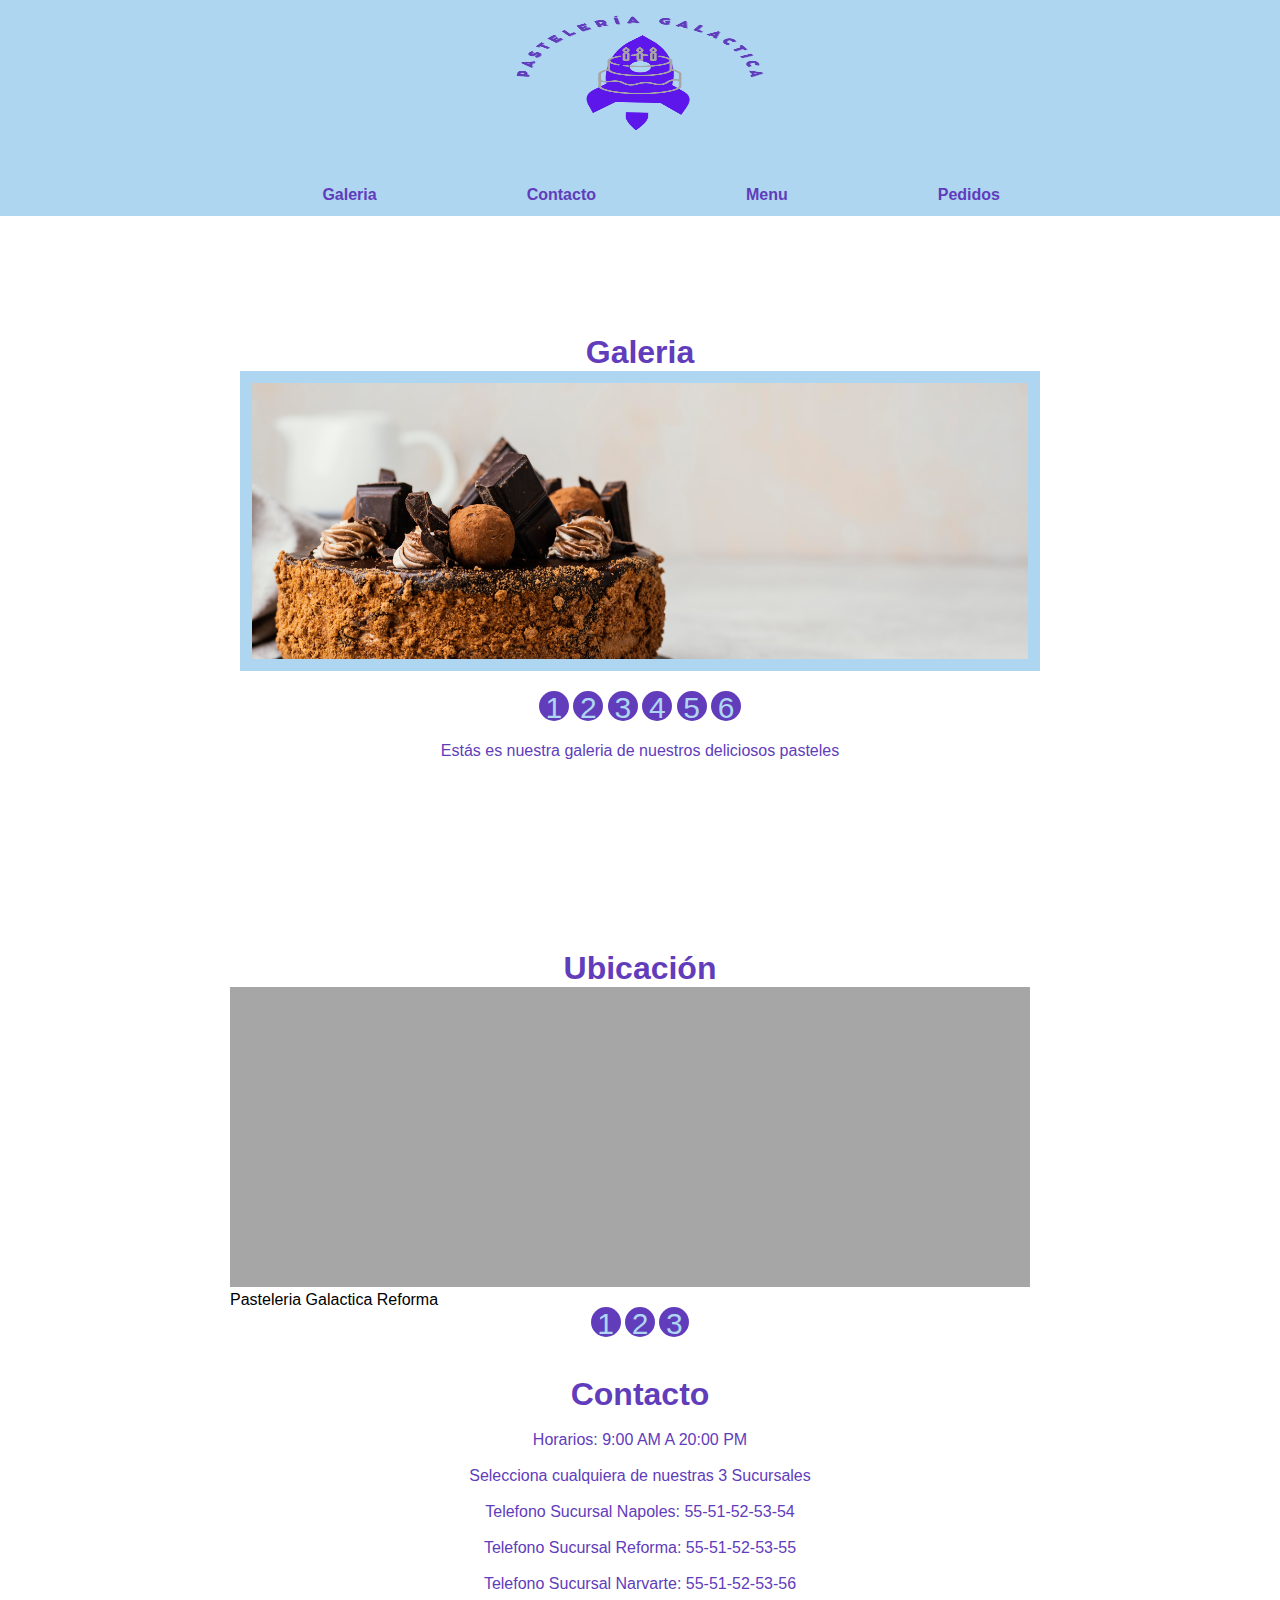
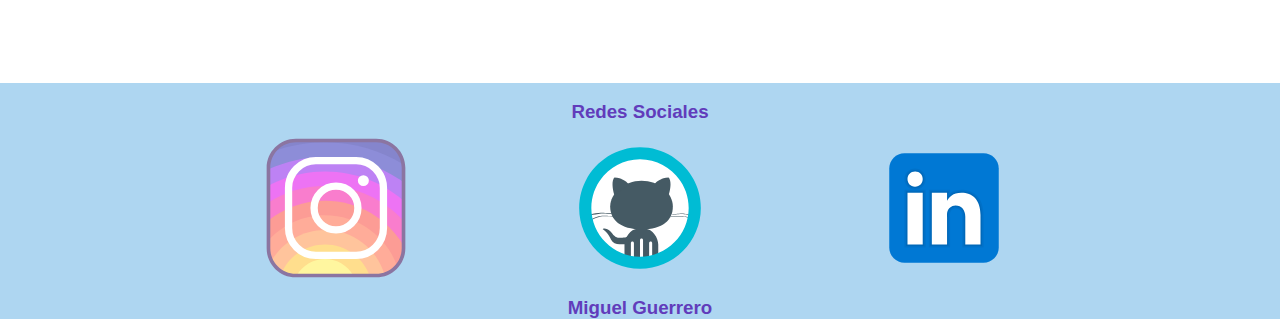
==== index.html @ 4181acfa "Ṕagina Completa" ====
<!DOCTYPE html>
<html lang="en">
<head>
    <meta charset="UTF-8">
    <meta http-equiv="X-UA-Compatible" content="IE=edge">
    <meta name="viewport" content="width=device-width, initial-scale=1.0">
    <title>Document</title>
    <link href="/Css/index.css" rel="stylesheet">
<body>
    <header>
        <img src="/Img/Logo.png">
        <div class="menu">
            <nav>
                <ul>
                    <li><a href="#Galery">Galeria</a></li>
                    <li><a href="#Location">Contacto</a></li>
                    <li><a href="Menu.html">Menu</a></li>
                    <li><a href="Pedidos.html">Pedidos</a></li>
                </ul>
            </nav>
        </div>
    </header>

<br>
    <!---Galeria-->
    <section id="Galery">
        <div class="container">
            <h1 class="title">Galeria</h1>
            <ul class="slider">
                <li id="slider2"><img src="Img/Pastel2.jpg"></li>
                <li id="slider3"><img src="Img/Pastel3.jpg"></li>
                <li id="slider4"><img src="Img/Pastel4.jpg"></li>
                <li id="slider5"><img src="Img/Pastel5.jpg"></li>
                <li id="slider6"><img src="Img/Pastel6.jpg"></li>
                <li id="slider7"><img src="Img/Pastel7.jpg"></li>
            </ul>
            <ul class="menu-galery">
                <li><a href="#slider2">1</a></li>
                <li><a href="#slider3">2</a></li>
                <li><a href="#slider4">3</a></li>
                <li><a href="#slider5">4</a></li>
                <li><a href="#slider6">5</a></li>
                <li><a href="#slider7">6</a></li>
            </ul>
            <p>Estás es nuestra  galeria de nuestros deliciosos pasteles</p>
        </div>
    </section>

    <!--Locación-->
    <section id="Location">
        <div class="container-locations">
            <h1 class="title">Ubicación</h1>
            <ul class="Maps">
                <li id="Location1"><iframe src="https://www.google.com/maps/embed?pb=!1m18!1m12!1m3!1d5556.884524095586!2d-99.16964734193895!3d19.424477231137406!2m3!1f0!2f0!3f0!3m2!1i1024!2i768!4f13.1!3m3!1m2!1s0x85d1ff35b652d57f%3A0xf1aa10a719765e41!2sSolecito%20%E2%80%93%20Alta%20reposter%C3%ADa!5e0!3m2!1sen!2smx!4v1646512576209!5m2!1sen!2smx" width="600" height="450" style="border:0;" allowfullscreen="" loading="lazy"></iframe>Pasteleria Galactica Reforma</li>
                <li id="Location2"><iframe src="https://www.google.com/maps/embed?pb=!1m18!1m12!1m3!1d15054.067306725732!2d-99.16870313022461!3d19.390063099999995!2m3!1f0!2f0!3f0!3m2!1i1024!2i768!4f13.1!3m3!1m2!1s0x85d1ffc37f7e3f7b%3A0x6c9b6670165074ea!2sMar%C3%ADa%20Fortunata!5e0!3m2!1sen!2smx!4v1646512771679!5m2!1sen!2smx" width="600" height="450" style="border:0;" allowfullscreen="" loading="lazy"></iframe>Pasteleria Galactica Narvarte</li>
                <li id="Location3"><iframe src="https://www.google.com/maps/embed?pb=!1m18!1m12!1m3!1d15054.067384207174!2d-99.16870313502663!3d19.390062262137622!2m3!1f0!2f0!3f0!3m2!1i1024!2i768!4f13.1!3m3!1m2!1s0x85d1ff7795dc036b%3A0xdaddcee9b876a5a3!2sMontparnasse!5e0!3m2!1sen!2smx!4v1646512889710!5m2!1sen!2smx" width="600" height="450" style="border:0;" allowfullscreen="" loading="lazy"></iframe>Pasteleria Galactica Napoles</li>
            </ul>
            <ul class="maps-location">
                <li><a href="#Location1">1</a></li>
                <li><a href="#Location2">2</a></li>
                <li><a href="#Location3">3</a></li>
            </ul>
            <br>
            <div class="contact">
                <H1>Contacto</H1>
                <br>
                <p>Horarios: 9:00 AM A 20:00 PM</p>
                <br>
                <p>Selecciona cualquiera de nuestras 3 Sucursales</p>
                <br>
                <p>Telefono Sucursal Napoles: 55-51-52-53-54</p>
                <br>
                <p>Telefono Sucursal Reforma: 55-51-52-53-55</p>
                <br>
                <p>Telefono Sucursal Narvarte: 55-51-52-53-56</p>
            </div>
        </div>
    </section>

    <!--FOOTER-->
    
    <footer class="footer">
        <br>
        <h3>Redes Sociales</h3>
        <img src="/Img/insta.svg"><a href="https://www.instagram.com/miguel_guerrero_12/"></a>
        <img src="/Img/git.svg"><a href="https://github.com/MiguelGuerrero07/MiguelGuerrero07"></a>
        <img src="/Img/linke.svg"><a href="https://www.linkedin.com/in/miguel-guerrero-331a491a7/"></a>
        </ul>
        <h3>Miguel Guerrero</h3>
    </footer>
</body>
</html>
---- Css/index.css ----
* {
    padding: 0;
    margin: 0;
    box-sizing: border-box;
    font-family: 'Gill Sans', 'Gill Sans MT', Calibri, 'Trebuchet MS', sans-serif;
}
body {
    background-color: white;
    font-family: 'Gill Sans', 'Gill Sans MT', Calibri, 'Trebuchet MS', sans-serif;
}
header {
    background: #AED6F1 ;
    width: 100%;
    text-align: center;
    clear: both;
    text-decoration: line-through;
    content:'';
    display: table;
    font-family: 'Gill Sans', 'Gill Sans MT', Calibri, 'Trebuchet MS', sans-serif;
}
.menu {
    width: 1000px;
    margin: 100 center;
    font-family: 'Gill Sans', 'Gill Sans MT', Calibri, 'Trebuchet MS', sans-serif;
}
img {
    width: 300px;
    height: 170px;
    float: center;
    padding: 12px;
}
nav {
        float: right;
        font-family: 'Gill Sans', 'Gill Sans MT', Calibri, 'Trebuchet MS', sans-serif;
}

nav ul li {
    list-style: none;
    margin-left: 150px;
    padding: 12px 0;
    float: left;
    position: relative;
}
nav ul li a {
    text-decoration: none;
    color: #613cbb;
    font-weight: bold;
}
nav ul li a::before {
    display: block;
    content: '';
    width: 0%;
    background: black;
    height: 5px;
    top:0;
    position: absolute;
    transition: width 0.5s;
}
nav ul li a:hover::before {
    width: 100%;
}

/*GALERIA*/

.container{
    margin: auto;
    width: 1000px;
    padding: 100px;
    
}
p{
    color: #613cbb;
    font-family:'Lucida Sans', 'Lucida Sans Regular', 'Lucida Grande', 'Lucida Sans Unicode', Geneva, Verdana, sans-serif;
    text-align: center;
    text-transform: none;


}
ul, li {
    padding: 0;
    margin: 0;
    list-style: none;
}
ul.slider{
    position: relative;
    width: 800px;
    height: 300px;
}
ul.slider li {
    position: absolute;
    left: 0px;
    top: 0px;
    opacity: 0;
    width: inherit;
    height: inherit;
    transition: opacity .5s;
    background: #AED6F1 ;
}

ul.slider li img{
    width: 100%;
    height: 300px;
    object-fit: cover;
}

ul.slider li:first-child {
    opacity: 1; /*Mostramos el primer <li>*/
}

ul.slider li:target {
    opacity: 1; /*Mostramos el <li> del enlace que pulsemos*/
}

.menu-galery{
    text-align: center;
    margin: 20px;
}

.menu-galery li{
    display: inline-block;
    text-align: center;
}

.menu-galery li a{
    display: inline-block;
    color: #AED6F1 ;
    text-decoration: none;
    background-color: #613cbb;
    padding: 0px;
    width: 30px;
    height: 30px;
    font-size: 30px;
    border-radius: 100%;
}
.title{
    text-decoration: dashed;
    color: #613cbb;
    text-align: center;
    position: relative;
    font-family: 'Gill Sans', 'Gill Sans MT', Calibri, 'Trebuchet MS', sans-serif;
    
}

/*Ubicación*/
.container-locations{
    margin: auto;
    width: 1000px;
    padding: 90px;
    font-family: 'Gill Sans', 'Gill Sans MT', Calibri, 'Trebuchet MS', sans-serif;
}
ul, li {
    padding: 0;
    margin: 0;
    list-style: none;
}
ul.Maps{
    position: relative;
    width: 800px;
    height: 300px;
}
ul.Maps li {
    position: absolute;
    left: 0px;
    top: 0px;
    opacity: 0;
    width: inherit;
    height: inherit;
    transition: opacity .5s;
    background: #a6a6a6;
}

ul.Maps li iframe{
    width: 100%;
    height: 300px;
    object-fit: cover;
}

ul.Maps li:first-child {
    opacity: 2; /*Mostramos el primer <li>*/
}

ul.Maps li:target {
    opacity: 2; /*Mostramos el <li> del enlace que pulsemos*/
}

.maps-location{
    text-align: center;
    margin: 20px;
}

.maps-location li{
    display: inline-block;
    text-align: center;
}

.maps-location li a{
    display: inline-block;
    color: #AED6F1;
    text-decoration: none;
    background-color: #613cbb;
    padding: 0px;
    width: 30px;
    height: 30px;
    font-size: 30px;
    border-radius: 100%;
}
.title{
    text-decoration: dashed;
    color: #613cbb;
    text-align: center;
    position: relative;
    font-family: 'Gill Sans', 'Gill Sans MT', Calibri, 'Trebuchet MS', sans-serif;
    
}
/*Conctact*/
.contact{
    padding: 0%;
    text-align: left;
    height: auto;
    left:  auto;
    position: left;
    color: #613cbb;
    margin: auto;
    text-align: center;
}
.footer{
    position: center;
    background-color: #AED6F1 ;
    line-height: normal;
    display: block;
    margin: auto;
    text-align: center;
    color: #613cbb;
}
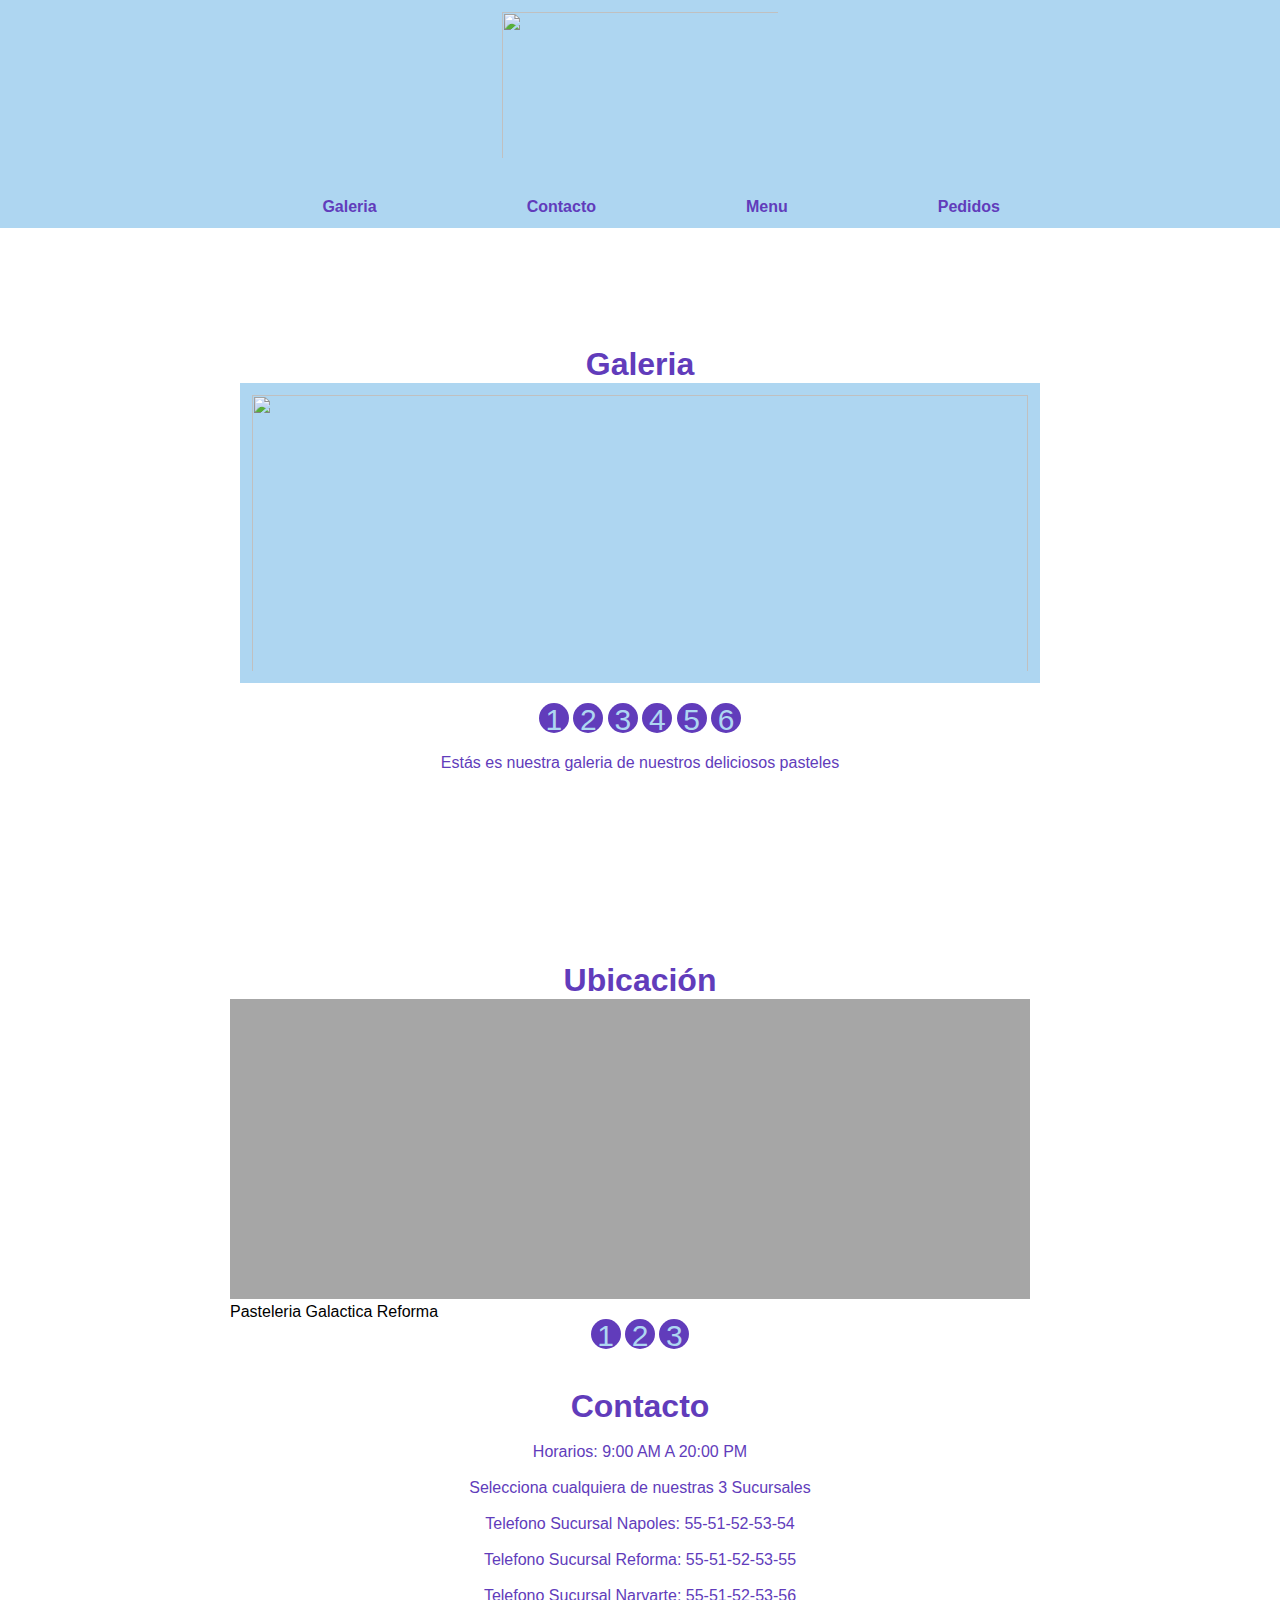
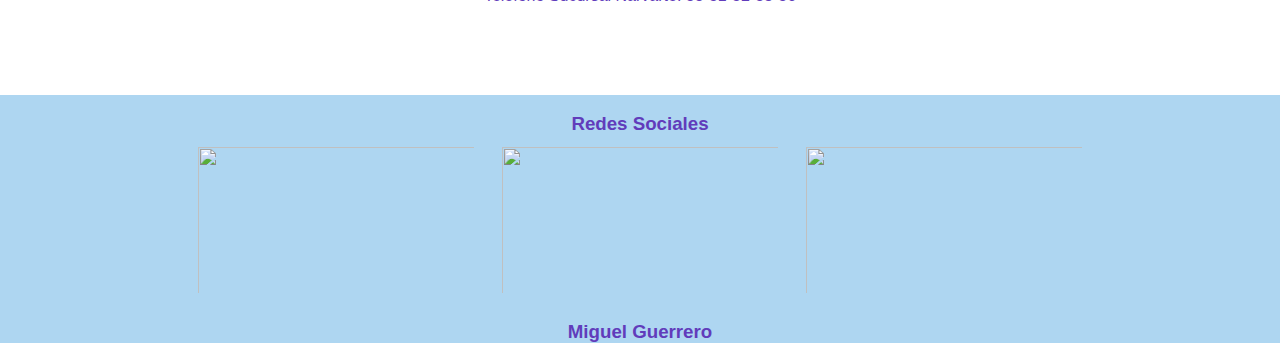
==== commit 2cc2a0a5: "Add files via upload" ====
--- a/index.html
+++ b/index.html
@@ -1,92 +1,93 @@
-<!DOCTYPE html>
-<html lang="en">
-<head>
-    <meta charset="UTF-8">
-    <meta http-equiv="X-UA-Compatible" content="IE=edge">
-    <meta name="viewport" content="width=device-width, initial-scale=1.0">
-    <title>Document</title>
-    <link href="/Css/index.css" rel="stylesheet">
-<body>
-    <header>
-        <img src="/Img/Logo.png">
-        <div class="menu">
-            <nav>
-                <ul>
-                    <li><a href="#Galery">Galeria</a></li>
-                    <li><a href="#Location">Contacto</a></li>
-                    <li><a href="Menu.html">Menu</a></li>
-                    <li><a href="Pedidos.html">Pedidos</a></li>
-                </ul>
-            </nav>
-        </div>
-    </header>
-
-<br>
-    <!---Galeria-->
-    <section id="Galery">
-        <div class="container">
-            <h1 class="title">Galeria</h1>
-            <ul class="slider">
-                <li id="slider2"><img src="Img/Pastel2.jpg"></li>
-                <li id="slider3"><img src="Img/Pastel3.jpg"></li>
-                <li id="slider4"><img src="Img/Pastel4.jpg"></li>
-                <li id="slider5"><img src="Img/Pastel5.jpg"></li>
-                <li id="slider6"><img src="Img/Pastel6.jpg"></li>
-                <li id="slider7"><img src="Img/Pastel7.jpg"></li>
-            </ul>
-            <ul class="menu-galery">
-                <li><a href="#slider2">1</a></li>
-                <li><a href="#slider3">2</a></li>
-                <li><a href="#slider4">3</a></li>
-                <li><a href="#slider5">4</a></li>
-                <li><a href="#slider6">5</a></li>
-                <li><a href="#slider7">6</a></li>
-            </ul>
-            <p>Estás es nuestra  galeria de nuestros deliciosos pasteles</p>
-        </div>
-    </section>
-
-    <!--Locación-->
-    <section id="Location">
-        <div class="container-locations">
-            <h1 class="title">Ubicación</h1>
-            <ul class="Maps">
-                <li id="Location1"><iframe src="https://www.google.com/maps/embed?pb=!1m18!1m12!1m3!1d5556.884524095586!2d-99.16964734193895!3d19.424477231137406!2m3!1f0!2f0!3f0!3m2!1i1024!2i768!4f13.1!3m3!1m2!1s0x85d1ff35b652d57f%3A0xf1aa10a719765e41!2sSolecito%20%E2%80%93%20Alta%20reposter%C3%ADa!5e0!3m2!1sen!2smx!4v1646512576209!5m2!1sen!2smx" width="600" height="450" style="border:0;" allowfullscreen="" loading="lazy"></iframe>Pasteleria Galactica Reforma</li>
-                <li id="Location2"><iframe src="https://www.google.com/maps/embed?pb=!1m18!1m12!1m3!1d15054.067306725732!2d-99.16870313022461!3d19.390063099999995!2m3!1f0!2f0!3f0!3m2!1i1024!2i768!4f13.1!3m3!1m2!1s0x85d1ffc37f7e3f7b%3A0x6c9b6670165074ea!2sMar%C3%ADa%20Fortunata!5e0!3m2!1sen!2smx!4v1646512771679!5m2!1sen!2smx" width="600" height="450" style="border:0;" allowfullscreen="" loading="lazy"></iframe>Pasteleria Galactica Narvarte</li>
-                <li id="Location3"><iframe src="https://www.google.com/maps/embed?pb=!1m18!1m12!1m3!1d15054.067384207174!2d-99.16870313502663!3d19.390062262137622!2m3!1f0!2f0!3f0!3m2!1i1024!2i768!4f13.1!3m3!1m2!1s0x85d1ff7795dc036b%3A0xdaddcee9b876a5a3!2sMontparnasse!5e0!3m2!1sen!2smx!4v1646512889710!5m2!1sen!2smx" width="600" height="450" style="border:0;" allowfullscreen="" loading="lazy"></iframe>Pasteleria Galactica Napoles</li>
-            </ul>
-            <ul class="maps-location">
-                <li><a href="#Location1">1</a></li>
-                <li><a href="#Location2">2</a></li>
-                <li><a href="#Location3">3</a></li>
-            </ul>
-            <br>
-            <div class="contact">
-                <H1>Contacto</H1>
-                <br>
-                <p>Horarios: 9:00 AM A 20:00 PM</p>
-                <br>
-                <p>Selecciona cualquiera de nuestras 3 Sucursales</p>
-                <br>
-                <p>Telefono Sucursal Napoles: 55-51-52-53-54</p>
-                <br>
-                <p>Telefono Sucursal Reforma: 55-51-52-53-55</p>
-                <br>
-                <p>Telefono Sucursal Narvarte: 55-51-52-53-56</p>
-            </div>
-        </div>
-    </section>
-
-    <!--FOOTER-->
-    
-    <footer class="footer">
-        <br>
-        <h3>Redes Sociales</h3>
-        <img src="/Img/insta.svg"><a href="https://www.instagram.com/miguel_guerrero_12/"></a>
-        <img src="/Img/git.svg"><a href="https://github.com/MiguelGuerrero07/MiguelGuerrero07"></a>
-        <img src="/Img/linke.svg"><a href="https://www.linkedin.com/in/miguel-guerrero-331a491a7/"></a>
-        </ul>
-        <h3>Miguel Guerrero</h3>
-    </footer>
-</body>
+<!DOCTYPE html>
+<html lang="en">
+<head>
+    <meta charset="UTF-8">
+    <meta http-equiv="X-UA-Compatible" content="IE=edge">
+    <meta name="viewport" content="width=device-width, initial-scale=1.0">
+    <title>Document</title>
+    <link href="Css/index.css" rel="stylesheet">
+    <link href="D:/Katas_Lauch_X/Mision FrontEnd/02 - HTML/Css/index.css" rel="stylesheet">
+<body>
+    <header>
+        <img src="D:/Katas_Lauch_X/Mision FrontEnd/02 - HTML/Img/Logo.png">
+        <div class="menu">
+            <nav>
+                <ul>
+                    <li><a href="#Galery">Galeria</a></li>
+                    <li><a href="#Location">Contacto</a></li>
+                    <li><a href="Menu.html">Menu</a></li>
+                    <li><a href="Pedidos.html">Pedidos</a></li>
+                </ul>
+            </nav>
+        </div>
+    </header>
+
+<br>
+    <!---Galeria-->
+    <section id="Galery">
+        <div class="container">
+            <h1 class="title">Galeria</h1>
+            <ul class="slider">
+                <li id="slider2"><img src="D:/Katas_Lauch_X/Mision FrontEnd/02 - HTML/Img/Pastel2.jpg"></li>
+                <li id="slider3"><img src="D:/Katas_Lauch_X/Mision FrontEnd/02 - HTML/Img/Pastel3.jpg"></li>
+                <li id="slider4"><img src="D:/Katas_Lauch_X/Mision FrontEnd/02 - HTML/Img/Pastel4.jpg"></li>
+                <li id="slider5"><img src="D:/Katas_Lauch_X/Mision FrontEnd/02 - HTML/Img/Pastel5.jpg"></li>
+                <li id="slider6"><img src="D:/Katas_Lauch_X/Mision FrontEnd/02 - HTML/Img/Pastel6.jpg"></li>
+                <li id="slider7"><img src="D:/Katas_Lauch_X/Mision FrontEnd/02 - HTML/Img/Pastel7.jpg"></li>
+            </ul>
+            <ul class="menu-galery">
+                <li><a href="#slider2">1</a></li>
+                <li><a href="#slider3">2</a></li>
+                <li><a href="#slider4">3</a></li>
+                <li><a href="#slider5">4</a></li>
+                <li><a href="#slider6">5</a></li>
+                <li><a href="#slider7">6</a></li>
+            </ul>
+            <p>Estás es nuestra  galeria de nuestros deliciosos pasteles</p>
+        </div>
+    </section>
+
+    <!--Locación-->
+    <section id="Location">
+        <div class="container-locations">
+            <h1 class="title">Ubicación</h1>
+            <ul class="Maps">
+                <li id="Location1"><iframe src="https://www.google.com/maps/embed?pb=!1m18!1m12!1m3!1d5556.884524095586!2d-99.16964734193895!3d19.424477231137406!2m3!1f0!2f0!3f0!3m2!1i1024!2i768!4f13.1!3m3!1m2!1s0x85d1ff35b652d57f%3A0xf1aa10a719765e41!2sSolecito%20%E2%80%93%20Alta%20reposter%C3%ADa!5e0!3m2!1sen!2smx!4v1646512576209!5m2!1sen!2smx" width="600" height="450" style="border:0;" allowfullscreen="" loading="lazy"></iframe>Pasteleria Galactica Reforma</li>
+                <li id="Location2"><iframe src="https://www.google.com/maps/embed?pb=!1m18!1m12!1m3!1d15054.067306725732!2d-99.16870313022461!3d19.390063099999995!2m3!1f0!2f0!3f0!3m2!1i1024!2i768!4f13.1!3m3!1m2!1s0x85d1ffc37f7e3f7b%3A0x6c9b6670165074ea!2sMar%C3%ADa%20Fortunata!5e0!3m2!1sen!2smx!4v1646512771679!5m2!1sen!2smx" width="600" height="450" style="border:0;" allowfullscreen="" loading="lazy"></iframe>Pasteleria Galactica Narvarte</li>
+                <li id="Location3"><iframe src="https://www.google.com/maps/embed?pb=!1m18!1m12!1m3!1d15054.067384207174!2d-99.16870313502663!3d19.390062262137622!2m3!1f0!2f0!3f0!3m2!1i1024!2i768!4f13.1!3m3!1m2!1s0x85d1ff7795dc036b%3A0xdaddcee9b876a5a3!2sMontparnasse!5e0!3m2!1sen!2smx!4v1646512889710!5m2!1sen!2smx" width="600" height="450" style="border:0;" allowfullscreen="" loading="lazy"></iframe>Pasteleria Galactica Napoles</li>
+            </ul>
+            <ul class="maps-location">
+                <li><a href="#Location1">1</a></li>
+                <li><a href="#Location2">2</a></li>
+                <li><a href="#Location3">3</a></li>
+            </ul>
+            <br>
+            <div class="contact">
+                <H1>Contacto</H1>
+                <br>
+                <p>Horarios: 9:00 AM A 20:00 PM</p>
+                <br>
+                <p>Selecciona cualquiera de nuestras 3 Sucursales</p>
+                <br>
+                <p>Telefono Sucursal Napoles: 55-51-52-53-54</p>
+                <br>
+                <p>Telefono Sucursal Reforma: 55-51-52-53-55</p>
+                <br>
+                <p>Telefono Sucursal Narvarte: 55-51-52-53-56</p>
+            </div>
+        </div>
+    </section>
+
+    <!--FOOTER-->
+    
+    <footer class="footer">
+        <br>
+        <h3>Redes Sociales</h3>
+        <img src="D:/Katas_Lauch_X/Mision FrontEnd/02 - HTML/Img/insta.svg"><a href="https://www.instagram.com/miguel_guerrero_12/"></a>
+        <img src="D:/Katas_Lauch_X/Mision FrontEnd/02 - HTML/Img/git.svg"><a href="https://github.com/MiguelGuerrero07/MiguelGuerrero07"></a>
+        <img src="D:/Katas_Lauch_X/Mision FrontEnd/02 - HTML/Img/linke.svg"><a href="https://www.linkedin.com/in/miguel-guerrero-331a491a7/"></a>
+        </ul>
+        <h3>Miguel Guerrero</h3>
+    </footer>
+</body>
 </html>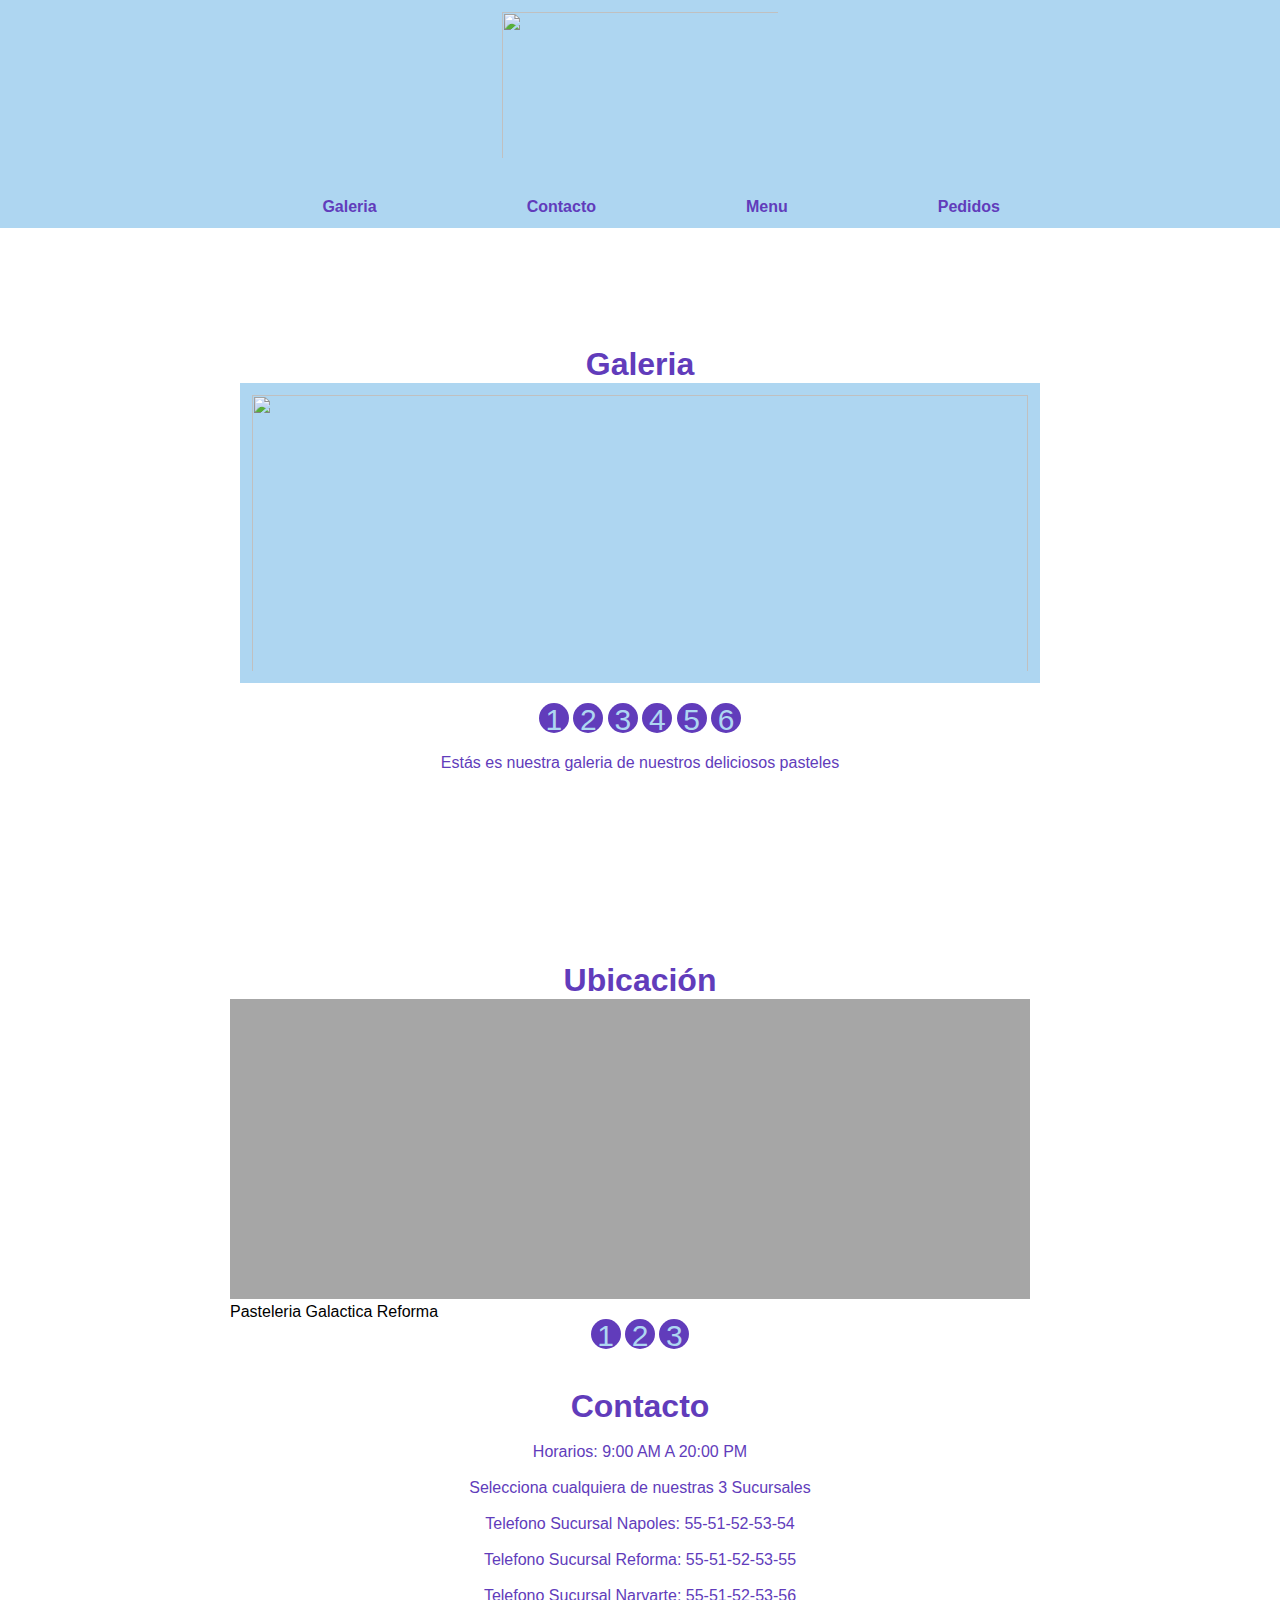
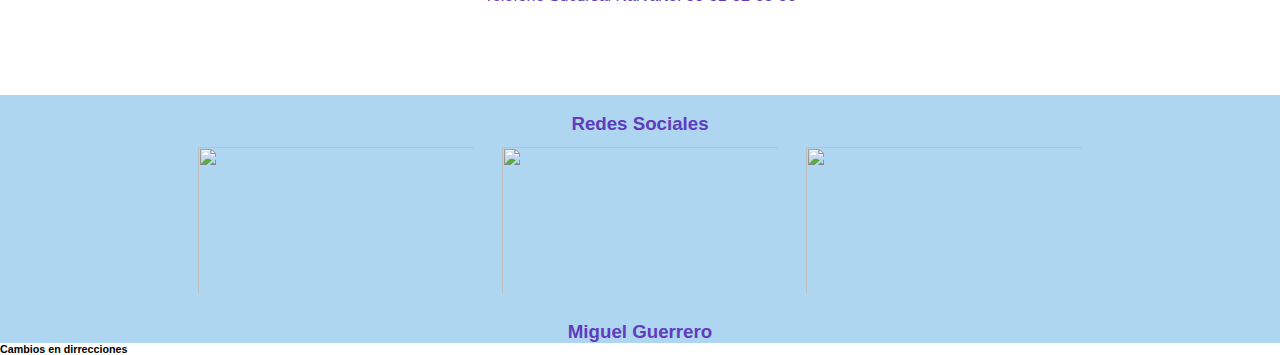
==== commit 0d8f46cf: "Add files via upload" ====
--- a/index.html
+++ b/index.html
@@ -89,5 +89,8 @@
         </ul>
         <h3>Miguel Guerrero</h3>
     </footer>
+
+    
+<h6>Cambios en dirrecciones</h6>
 </body>
 </html>--- a/Css/index.css
+++ b/Css/index.css
@@ -1,234 +1,234 @@
-* {
-    padding: 0;
-    margin: 0;
-    box-sizing: border-box;
-    font-family: 'Gill Sans', 'Gill Sans MT', Calibri, 'Trebuchet MS', sans-serif;
-}
-body {
-    background-color: white;
-    font-family: 'Gill Sans', 'Gill Sans MT', Calibri, 'Trebuchet MS', sans-serif;
-}
-header {
-    background: #AED6F1 ;
-    width: 100%;
-    text-align: center;
-    clear: both;
-    text-decoration: line-through;
-    content:'';
-    display: table;
-    font-family: 'Gill Sans', 'Gill Sans MT', Calibri, 'Trebuchet MS', sans-serif;
-}
-.menu {
-    width: 1000px;
-    margin: 100 center;
-    font-family: 'Gill Sans', 'Gill Sans MT', Calibri, 'Trebuchet MS', sans-serif;
-}
-img {
-    width: 300px;
-    height: 170px;
-    float: center;
-    padding: 12px;
-}
-nav {
-        float: right;
-        font-family: 'Gill Sans', 'Gill Sans MT', Calibri, 'Trebuchet MS', sans-serif;
-}
-
-nav ul li {
-    list-style: none;
-    margin-left: 150px;
-    padding: 12px 0;
-    float: left;
-    position: relative;
-}
-nav ul li a {
-    text-decoration: none;
-    color: #613cbb;
-    font-weight: bold;
-}
-nav ul li a::before {
-    display: block;
-    content: '';
-    width: 0%;
-    background: black;
-    height: 5px;
-    top:0;
-    position: absolute;
-    transition: width 0.5s;
-}
-nav ul li a:hover::before {
-    width: 100%;
-}
-
-/*GALERIA*/
-
-.container{
-    margin: auto;
-    width: 1000px;
-    padding: 100px;
-    
-}
-p{
-    color: #613cbb;
-    font-family:'Lucida Sans', 'Lucida Sans Regular', 'Lucida Grande', 'Lucida Sans Unicode', Geneva, Verdana, sans-serif;
-    text-align: center;
-    text-transform: none;
-
-
-}
-ul, li {
-    padding: 0;
-    margin: 0;
-    list-style: none;
-}
-ul.slider{
-    position: relative;
-    width: 800px;
-    height: 300px;
-}
-ul.slider li {
-    position: absolute;
-    left: 0px;
-    top: 0px;
-    opacity: 0;
-    width: inherit;
-    height: inherit;
-    transition: opacity .5s;
-    background: #AED6F1 ;
-}
-
-ul.slider li img{
-    width: 100%;
-    height: 300px;
-    object-fit: cover;
-}
-
-ul.slider li:first-child {
-    opacity: 1; /*Mostramos el primer <li>*/
-}
-
-ul.slider li:target {
-    opacity: 1; /*Mostramos el <li> del enlace que pulsemos*/
-}
-
-.menu-galery{
-    text-align: center;
-    margin: 20px;
-}
-
-.menu-galery li{
-    display: inline-block;
-    text-align: center;
-}
-
-.menu-galery li a{
-    display: inline-block;
-    color: #AED6F1 ;
-    text-decoration: none;
-    background-color: #613cbb;
-    padding: 0px;
-    width: 30px;
-    height: 30px;
-    font-size: 30px;
-    border-radius: 100%;
-}
-.title{
-    text-decoration: dashed;
-    color: #613cbb;
-    text-align: center;
-    position: relative;
-    font-family: 'Gill Sans', 'Gill Sans MT', Calibri, 'Trebuchet MS', sans-serif;
-    
-}
-
-/*Ubicación*/
-.container-locations{
-    margin: auto;
-    width: 1000px;
-    padding: 90px;
-    font-family: 'Gill Sans', 'Gill Sans MT', Calibri, 'Trebuchet MS', sans-serif;
-}
-ul, li {
-    padding: 0;
-    margin: 0;
-    list-style: none;
-}
-ul.Maps{
-    position: relative;
-    width: 800px;
-    height: 300px;
-}
-ul.Maps li {
-    position: absolute;
-    left: 0px;
-    top: 0px;
-    opacity: 0;
-    width: inherit;
-    height: inherit;
-    transition: opacity .5s;
-    background: #a6a6a6;
-}
-
-ul.Maps li iframe{
-    width: 100%;
-    height: 300px;
-    object-fit: cover;
-}
-
-ul.Maps li:first-child {
-    opacity: 2; /*Mostramos el primer <li>*/
-}
-
-ul.Maps li:target {
-    opacity: 2; /*Mostramos el <li> del enlace que pulsemos*/
-}
-
-.maps-location{
-    text-align: center;
-    margin: 20px;
-}
-
-.maps-location li{
-    display: inline-block;
-    text-align: center;
-}
-
-.maps-location li a{
-    display: inline-block;
-    color: #AED6F1;
-    text-decoration: none;
-    background-color: #613cbb;
-    padding: 0px;
-    width: 30px;
-    height: 30px;
-    font-size: 30px;
-    border-radius: 100%;
-}
-.title{
-    text-decoration: dashed;
-    color: #613cbb;
-    text-align: center;
-    position: relative;
-    font-family: 'Gill Sans', 'Gill Sans MT', Calibri, 'Trebuchet MS', sans-serif;
-    
-}
-/*Conctact*/
-.contact{
-    padding: 0%;
-    text-align: left;
-    height: auto;
-    left:  auto;
-    position: left;
-    color: #613cbb;
-    margin: auto;
-    text-align: center;
-}
-.footer{
-    position: center;
-    background-color: #AED6F1 ;
-    line-height: normal;
-    display: block;
-    margin: auto;
-    text-align: center;
-    color: #613cbb;
+* {
+    padding: 0;
+    margin: 0;
+    box-sizing: border-box;
+    font-family: 'Gill Sans', 'Gill Sans MT', Calibri, 'Trebuchet MS', sans-serif;
+}
+body {
+    background-color: white;
+    font-family: 'Gill Sans', 'Gill Sans MT', Calibri, 'Trebuchet MS', sans-serif;
+}
+header {
+    background: #AED6F1 ;
+    width: 100%;
+    text-align: center;
+    clear: both;
+    text-decoration: line-through;
+    content:'';
+    display: table;
+    font-family: 'Gill Sans', 'Gill Sans MT', Calibri, 'Trebuchet MS', sans-serif;
+}
+.menu {
+    width: 1000px;
+    margin: 100 center;
+    font-family: 'Gill Sans', 'Gill Sans MT', Calibri, 'Trebuchet MS', sans-serif;
+}
+img {
+    width: 300px;
+    height: 170px;
+    float: center;
+    padding: 12px;
+}
+nav {
+        float: right;
+        font-family: 'Gill Sans', 'Gill Sans MT', Calibri, 'Trebuchet MS', sans-serif;
+}
+
+nav ul li {
+    list-style: none;
+    margin-left: 150px;
+    padding: 12px 0;
+    float: left;
+    position: relative;
+}
+nav ul li a {
+    text-decoration: none;
+    color: #613cbb;
+    font-weight: bold;
+}
+nav ul li a::before {
+    display: block;
+    content: '';
+    width: 0%;
+    background: black;
+    height: 5px;
+    top:0;
+    position: absolute;
+    transition: width 0.5s;
+}
+nav ul li a:hover::before {
+    width: 100%;
+}
+
+/*GALERIA*/
+
+.container{
+    margin: auto;
+    width: 1000px;
+    padding: 100px;
+    
+}
+p{
+    color: #613cbb;
+    font-family:'Lucida Sans', 'Lucida Sans Regular', 'Lucida Grande', 'Lucida Sans Unicode', Geneva, Verdana, sans-serif;
+    text-align: center;
+    text-transform: none;
+
+
+}
+ul, li {
+    padding: 0;
+    margin: 0;
+    list-style: none;
+}
+ul.slider{
+    position: relative;
+    width: 800px;
+    height: 300px;
+}
+ul.slider li {
+    position: absolute;
+    left: 0px;
+    top: 0px;
+    opacity: 0;
+    width: inherit;
+    height: inherit;
+    transition: opacity .5s;
+    background: #AED6F1 ;
+}
+
+ul.slider li img{
+    width: 100%;
+    height: 300px;
+    object-fit: cover;
+}
+
+ul.slider li:first-child {
+    opacity: 1; /*Mostramos el primer <li>*/
+}
+
+ul.slider li:target {
+    opacity: 1; /*Mostramos el <li> del enlace que pulsemos*/
+}
+
+.menu-galery{
+    text-align: center;
+    margin: 20px;
+}
+
+.menu-galery li{
+    display: inline-block;
+    text-align: center;
+}
+
+.menu-galery li a{
+    display: inline-block;
+    color: #AED6F1 ;
+    text-decoration: none;
+    background-color: #613cbb;
+    padding: 0px;
+    width: 30px;
+    height: 30px;
+    font-size: 30px;
+    border-radius: 100%;
+}
+.title{
+    text-decoration: dashed;
+    color: #613cbb;
+    text-align: center;
+    position: relative;
+    font-family: 'Gill Sans', 'Gill Sans MT', Calibri, 'Trebuchet MS', sans-serif;
+    
+}
+
+/*Ubicación*/
+.container-locations{
+    margin: auto;
+    width: 1000px;
+    padding: 90px;
+    font-family: 'Gill Sans', 'Gill Sans MT', Calibri, 'Trebuchet MS', sans-serif;
+}
+ul, li {
+    padding: 0;
+    margin: 0;
+    list-style: none;
+}
+ul.Maps{
+    position: relative;
+    width: 800px;
+    height: 300px;
+}
+ul.Maps li {
+    position: absolute;
+    left: 0px;
+    top: 0px;
+    opacity: 0;
+    width: inherit;
+    height: inherit;
+    transition: opacity .5s;
+    background: #a6a6a6;
+}
+
+ul.Maps li iframe{
+    width: 100%;
+    height: 300px;
+    object-fit: cover;
+}
+
+ul.Maps li:first-child {
+    opacity: 2; /*Mostramos el primer <li>*/
+}
+
+ul.Maps li:target {
+    opacity: 2; /*Mostramos el <li> del enlace que pulsemos*/
+}
+
+.maps-location{
+    text-align: center;
+    margin: 20px;
+}
+
+.maps-location li{
+    display: inline-block;
+    text-align: center;
+}
+
+.maps-location li a{
+    display: inline-block;
+    color: #AED6F1;
+    text-decoration: none;
+    background-color: #613cbb;
+    padding: 0px;
+    width: 30px;
+    height: 30px;
+    font-size: 30px;
+    border-radius: 100%;
+}
+.title{
+    text-decoration: dashed;
+    color: #613cbb;
+    text-align: center;
+    position: relative;
+    font-family: 'Gill Sans', 'Gill Sans MT', Calibri, 'Trebuchet MS', sans-serif;
+    
+}
+/*Conctact*/
+.contact{
+    padding: 0%;
+    text-align: left;
+    height: auto;
+    left:  auto;
+    position: left;
+    color: #613cbb;
+    margin: auto;
+    text-align: center;
+}
+.footer{
+    position: center;
+    background-color: #AED6F1 ;
+    line-height: normal;
+    display: block;
+    margin: auto;
+    text-align: center;
+    color: #613cbb;
 }